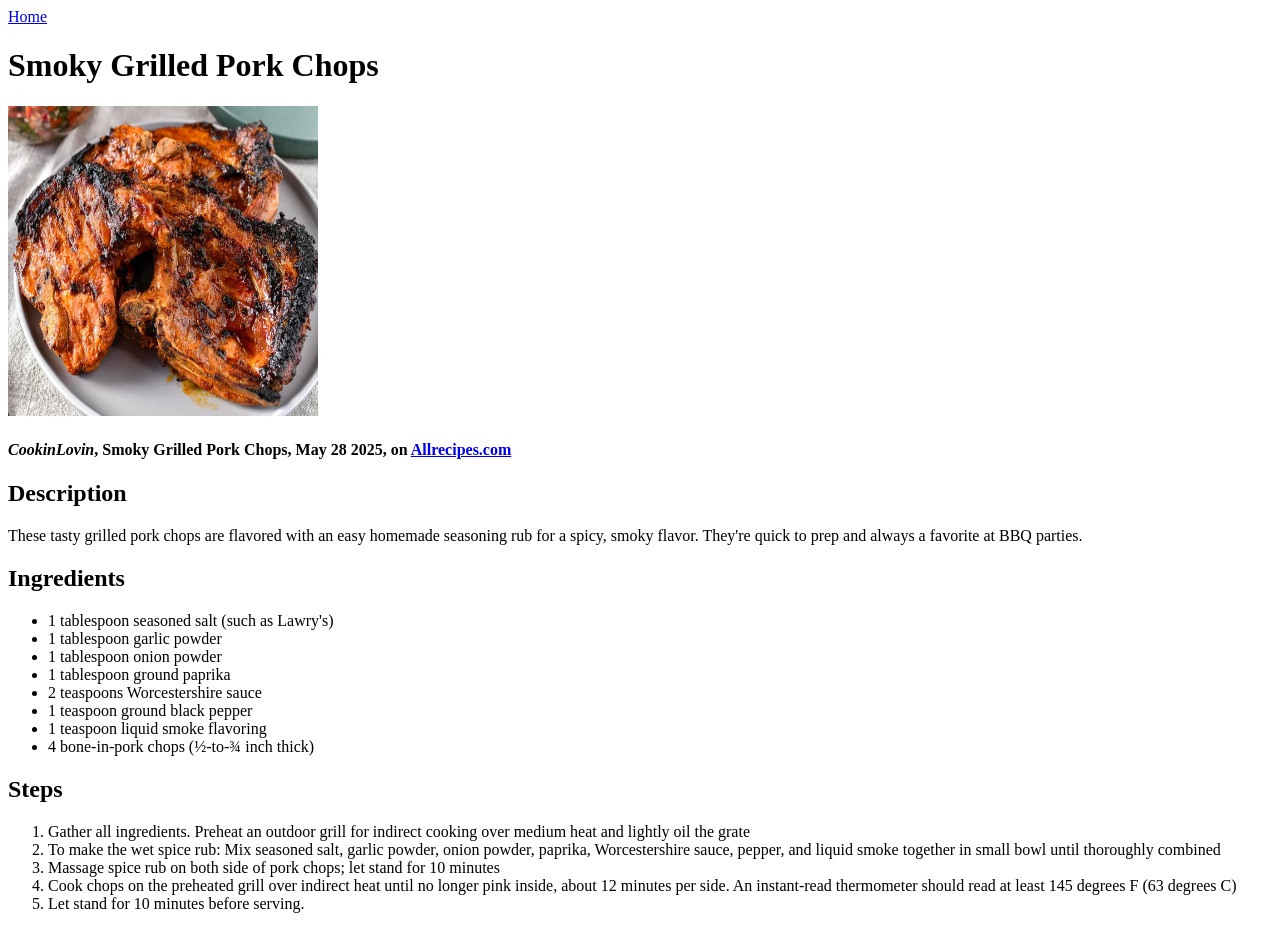
==== recipes/pork-chops.html @ 0e86b2b1 "Remove /recipes folder" ====
<!DOCTYPE html>
<html lang="en">
    <head>
        <meta charset="UTF-8" />
        <title>ODIN RECIPES | Smoky Grilled Pork Chops</title>
    </head>
    <body>
        <a href="../../index.html">Home</a>
        <h1>Smoky Grilled Pork Chops</h1>
            <img src="../assets/pork-chops.webp" height="310" width="310" alt="Smoky 
            Grilled Pork Chops">
        <h4>
            <em>CookinLovin</em>, Smoky Grilled Pork Chops, May 28 2025, on 
            <a href="https://www.allrecipes.com/recipe/218068/smoky-grilled-pork-chops/" 
            target="_blank" ref="noopener noreferrer">Allrecipes.com</a>
            </a>
        </h4>
        <h2>Description</h2>
            <p>These tasty grilled pork chops are flavored with an easy homemade 
                seasoning rub for a spicy, smoky flavor. They're quick to prep and always a favorite at BBQ parties.</p>
        <h2>Ingredients</h2>
                <ul>
                    <li>1 tablespoon seasoned salt (such as Lawry's)</li>
                    <li>1 tablespoon garlic powder</li>
                    <li>1 tablespoon onion powder</li>
                    <li>1 tablespoon ground paprika</li>
                    <li>2 teaspoons Worcestershire sauce</li>
                    <li>1 teaspoon ground black pepper</li>
                    <li>1 teaspoon liquid smoke flavoring</li>
                    <li>4 bone-in-pork chops (&frac12;-to-&frac34; inch thick)</li>
                </ul>
        <h2>Steps</h2>
                <ol>
                    <li>Gather all ingredients. Preheat an outdoor grill for indirect 
                        cooking over medium heat and lightly oil the grate</li>
                    <li>To make the wet spice rub: Mix seasoned salt, garlic powder, 
                        onion powder, paprika, Worcestershire sauce, pepper, and 
                        liquid smoke together in small bowl until thoroughly
                        combined</li>
                    <li>Massage spice rub on both side of pork chops; let stand for
                        10 minutes</li>
                    <li>Cook chops on the preheated grill over indirect heat until
                        no longer pink inside, about 12 minutes per side. An 
                        instant-read thermometer should read at least 145 degrees F 
                        (63 degrees C)</li>
                    <li>Let stand for 10 minutes before serving.</li>
                </ol>
    </body>
</html>
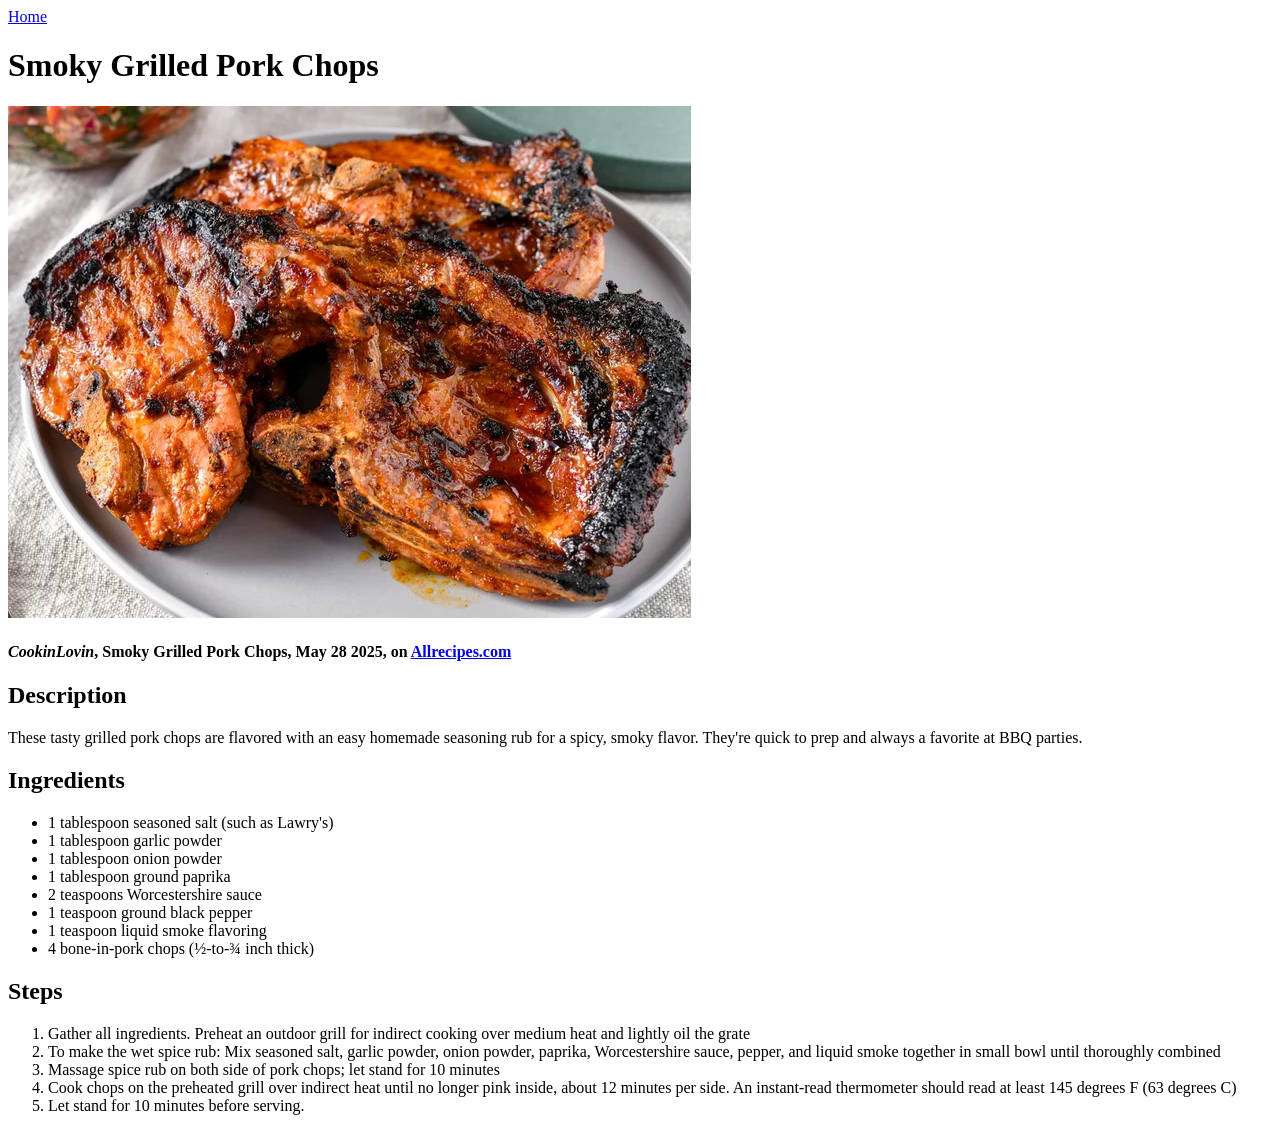
==== commit 0a46cee8: "Removed width and height from images" ====
--- a/recipes/pork-chops.html
+++ b/recipes/pork-chops.html
@@ -5,9 +5,9 @@
         <title>ODIN RECIPES | Smoky Grilled Pork Chops</title>
     </head>
     <body>
-        <a href="../../index.html">Home</a>
+        <a href="../index.html">Home</a>
         <h1>Smoky Grilled Pork Chops</h1>
-            <img src="../assets/pork-chops.webp" height="310" width="310" alt="Smoky 
+            <img src="../assets/pork-chops.webp" alt="Smoky 
             Grilled Pork Chops">
         <h4>
             <em>CookinLovin</em>, Smoky Grilled Pork Chops, May 28 2025, on 
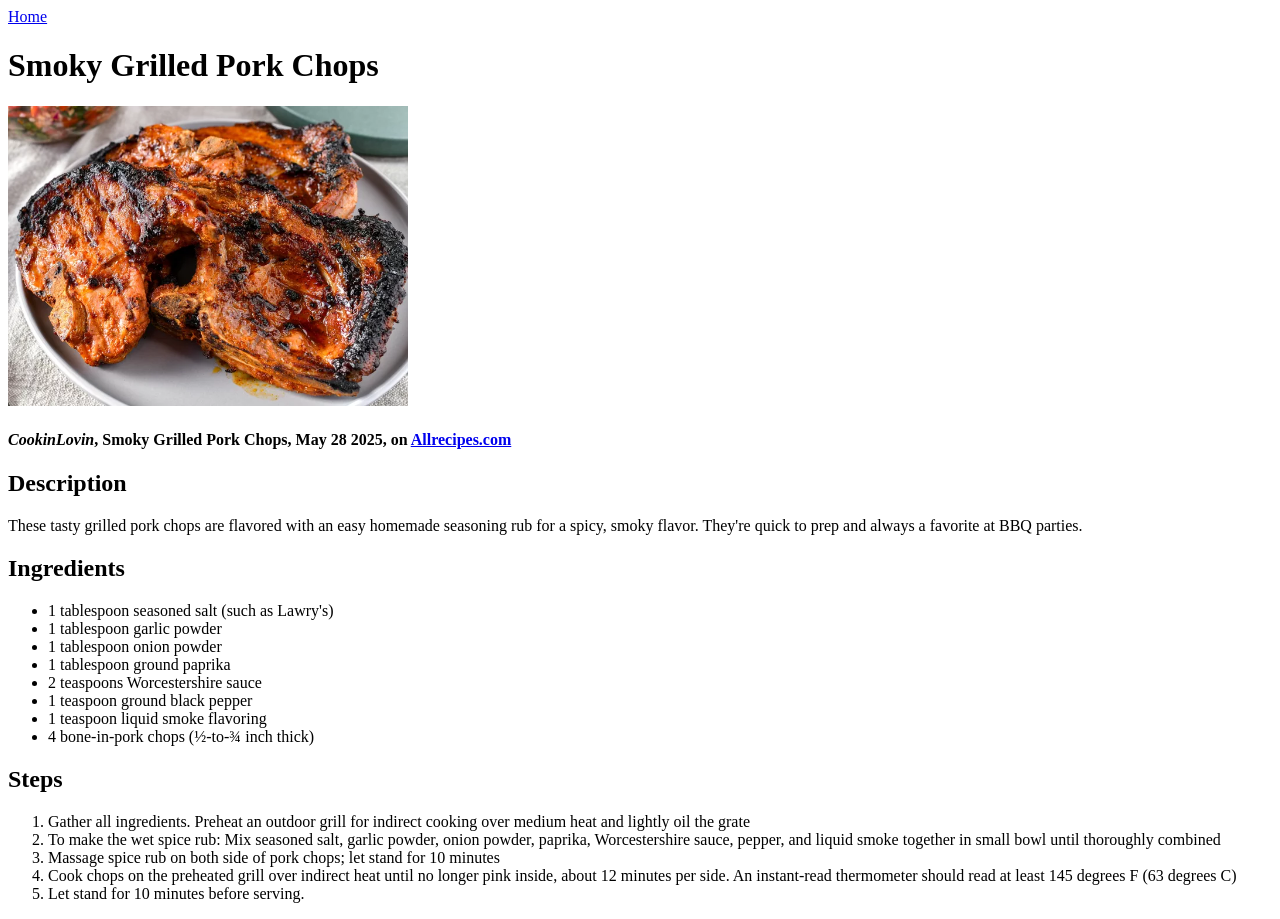
==== commit fb837b79: "Add new height/width to images" ====
--- a/recipes/pork-chops.html
+++ b/recipes/pork-chops.html
@@ -5,9 +5,9 @@
         <title>ODIN RECIPES | Smoky Grilled Pork Chops</title>
     </head>
     <body>
-        <a href="../index.html">Home</a>
+        <a href="../../index.html">Home</a>
         <h1>Smoky Grilled Pork Chops</h1>
-            <img src="../assets/pork-chops.webp" alt="Smoky 
+            <img src="../assets/pork-chops.webp" height="300" width="400" alt="Smoky 
             Grilled Pork Chops">
         <h4>
             <em>CookinLovin</em>, Smoky Grilled Pork Chops, May 28 2025, on 
